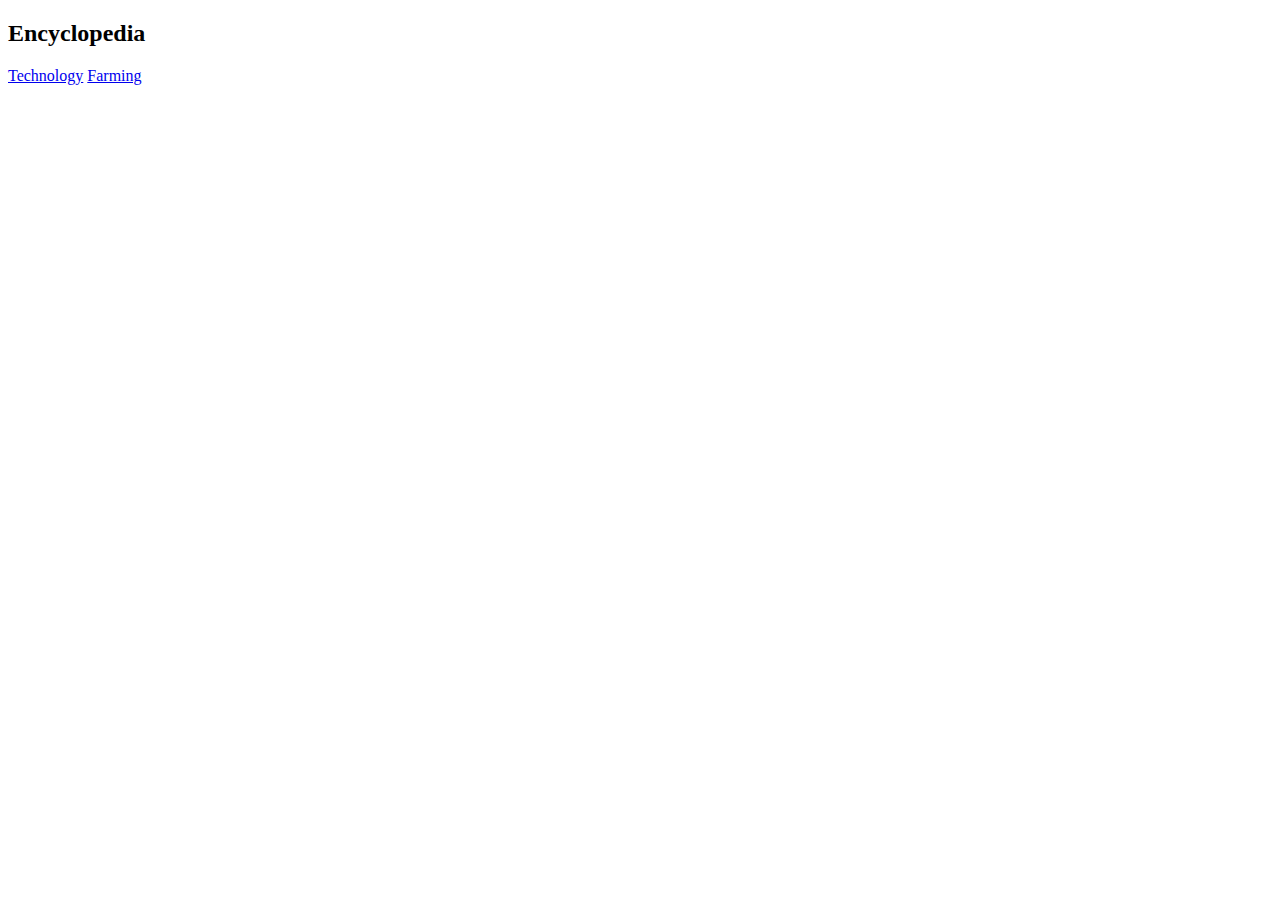
==== index.html @ 323076e5 "Initial commit" ====
<!DOCTYPE html>
<html>
  <head>
    <meta charset="utf-8">
    <meta name="viewport" content="width=device-width">
    <title>Kaiju | Encyclopedia</title>
    <link href="style.css" rel="stylesheet" type="text/css" />
  </head>
  <body>
  <h2>Encyclopedia</h2>
    <a href="tech.html">Technology</a>
    <a href="farming.html">Farming</a>
<script src="script.js"></script>
  </body>
</html>
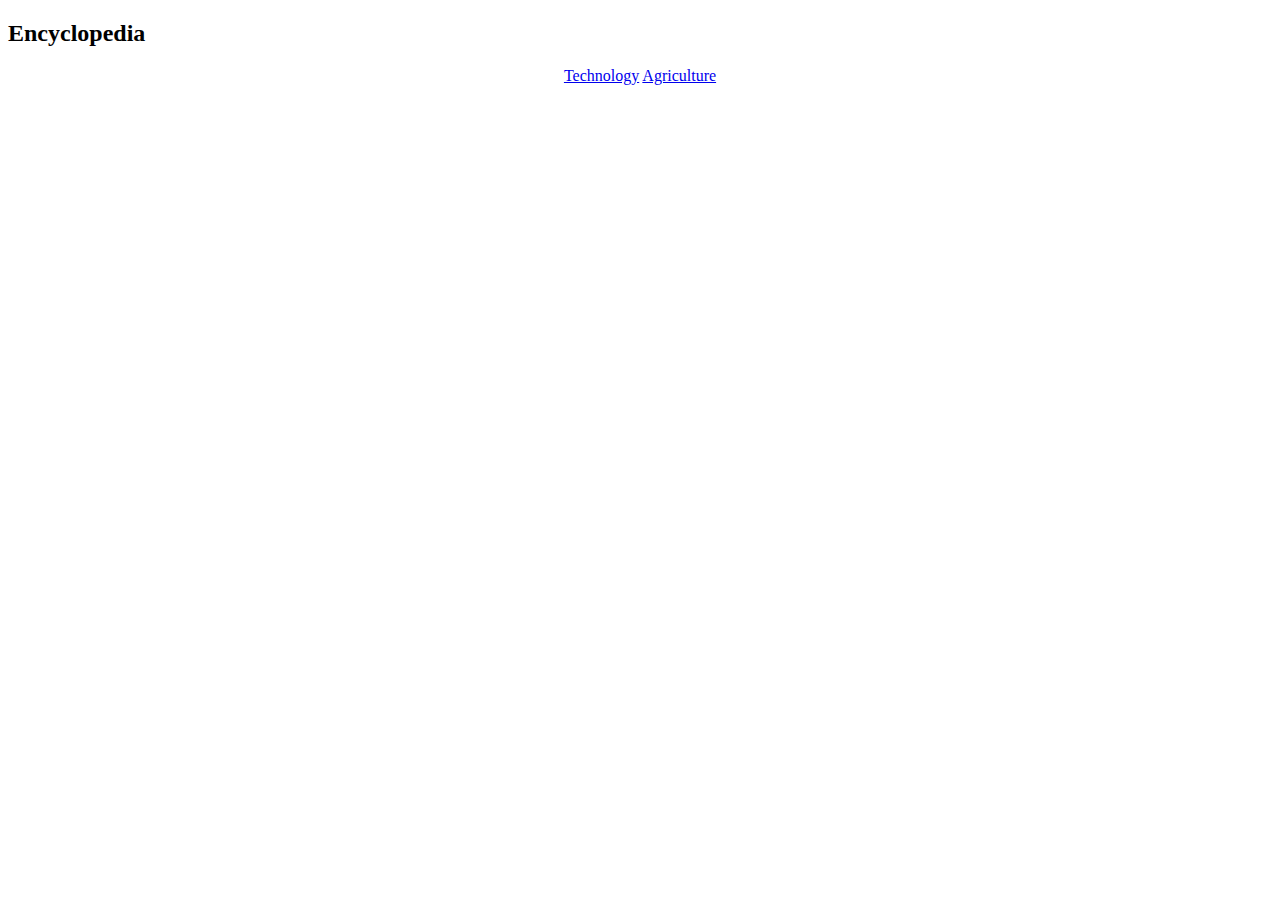
==== commit aa2d7bf0: "Index V.1.1.0" ====
--- a/index.html
+++ b/index.html
@@ -8,8 +8,10 @@
   </head>
   <body>
   <h2>Encyclopedia</h2>
+    <center>
     <a href="tech.html">Technology</a>
-    <a href="farming.html">Farming</a>
+    <a href="farming.html">Agriculture</a>
+    </center>
 <script src="script.js"></script>
   </body>
-</html>+</html>
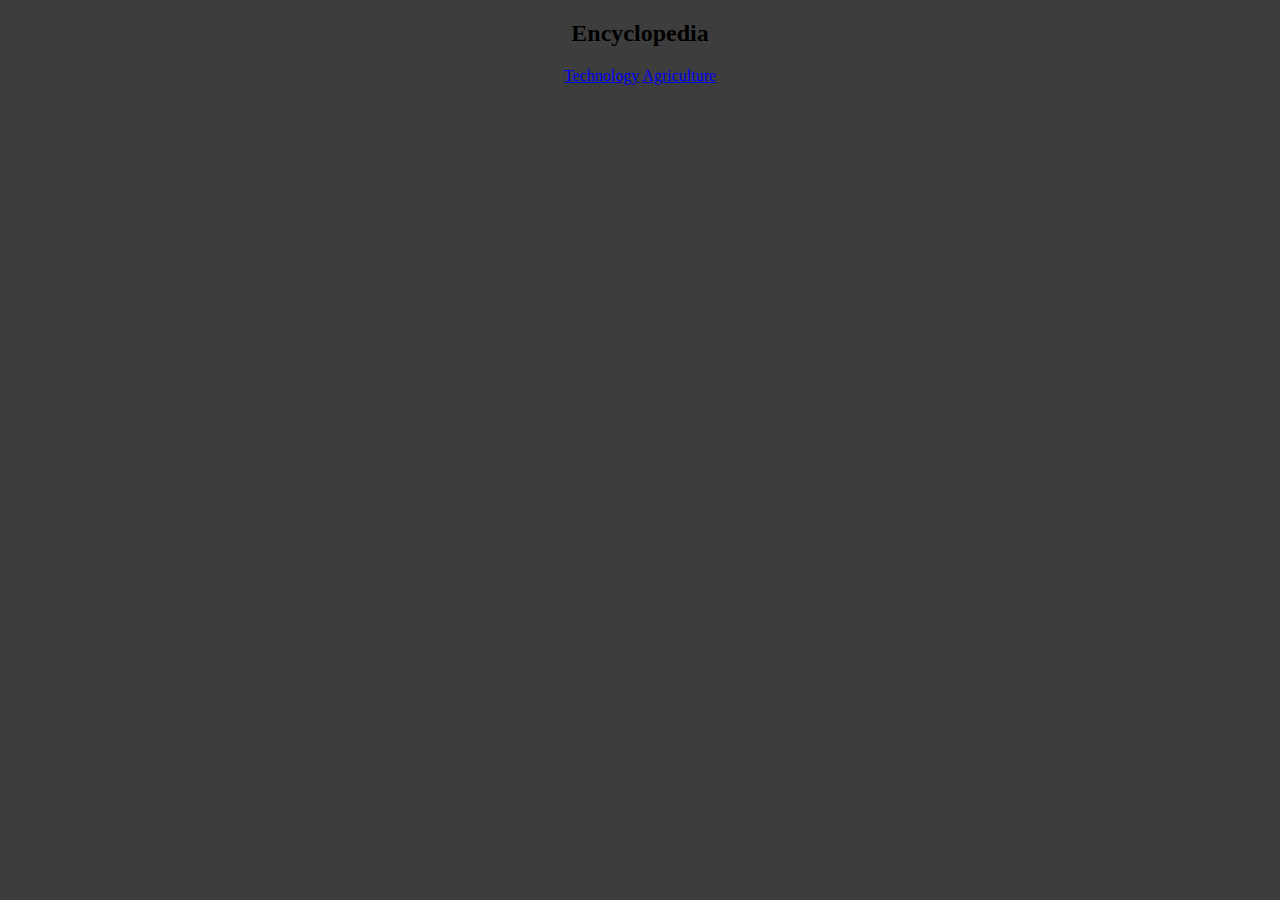
==== commit c08eeee9: "Index V1.2.0" ====
--- a/index.html
+++ b/index.html
@@ -7,8 +7,8 @@
     <link href="style.css" rel="stylesheet" type="text/css" />
   </head>
   <body>
+    <center>
   <h2>Encyclopedia</h2>
-    <center>
     <a href="tech.html">Technology</a>
     <a href="farming.html">Agriculture</a>
     </center>
--- a/style.css
+++ b/style.css
@@ -0,0 +1,3 @@
+body {
+background: #3d3d3d;
+}
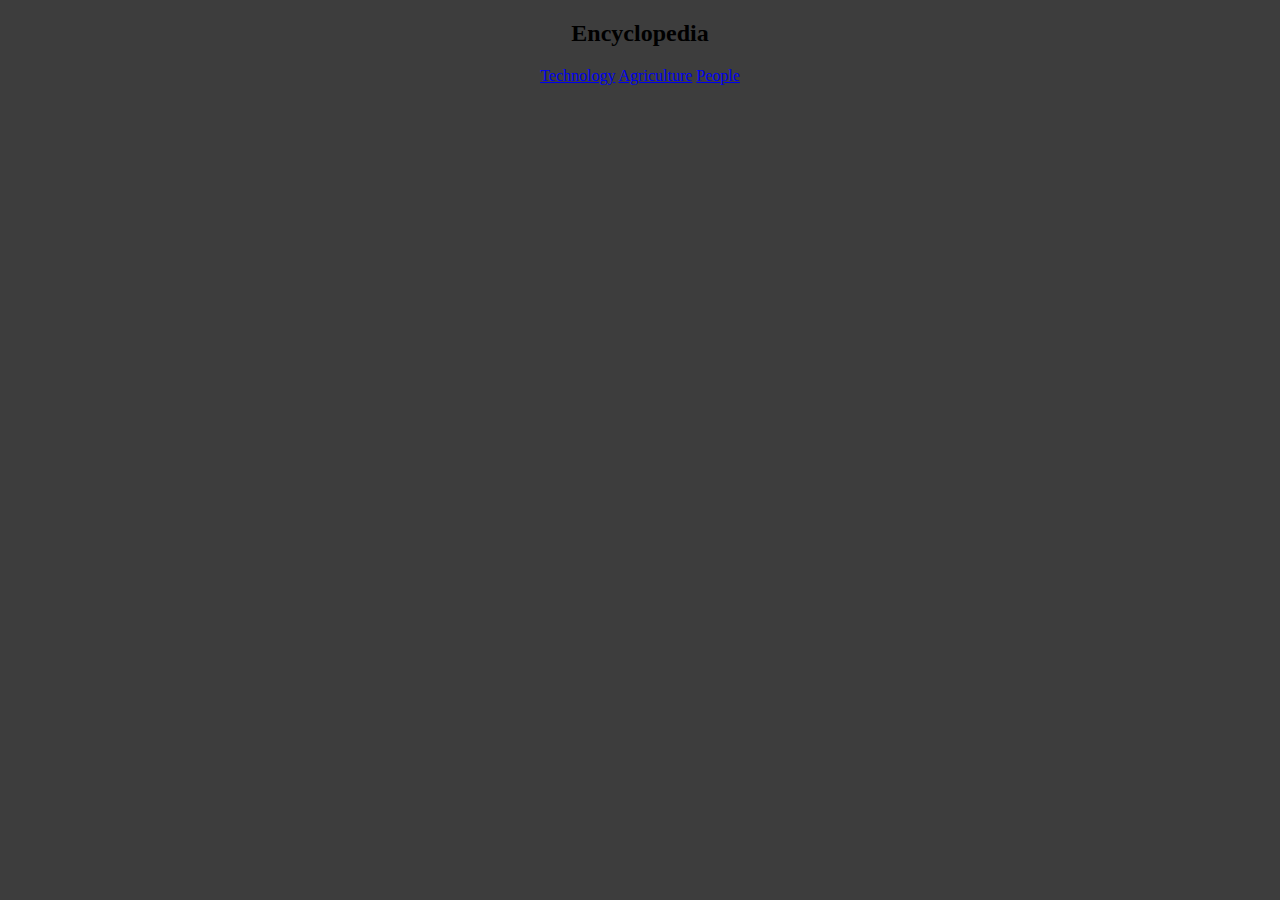
==== commit cad6ce93: "Update V.1.8.1" ====
--- a/index.html
+++ b/index.html
@@ -10,8 +10,8 @@
     <center>
   <h2>Encyclopedia</h2>
     <a href="tech.html">Technology</a>
-    <a href="farming.html">Agriculture</a>
+    <a href="agri.html">Agriculture</a>
+    <a href="people.html">People</a>
     </center>
-<script src="script.js"></script>
   </body>
 </html>
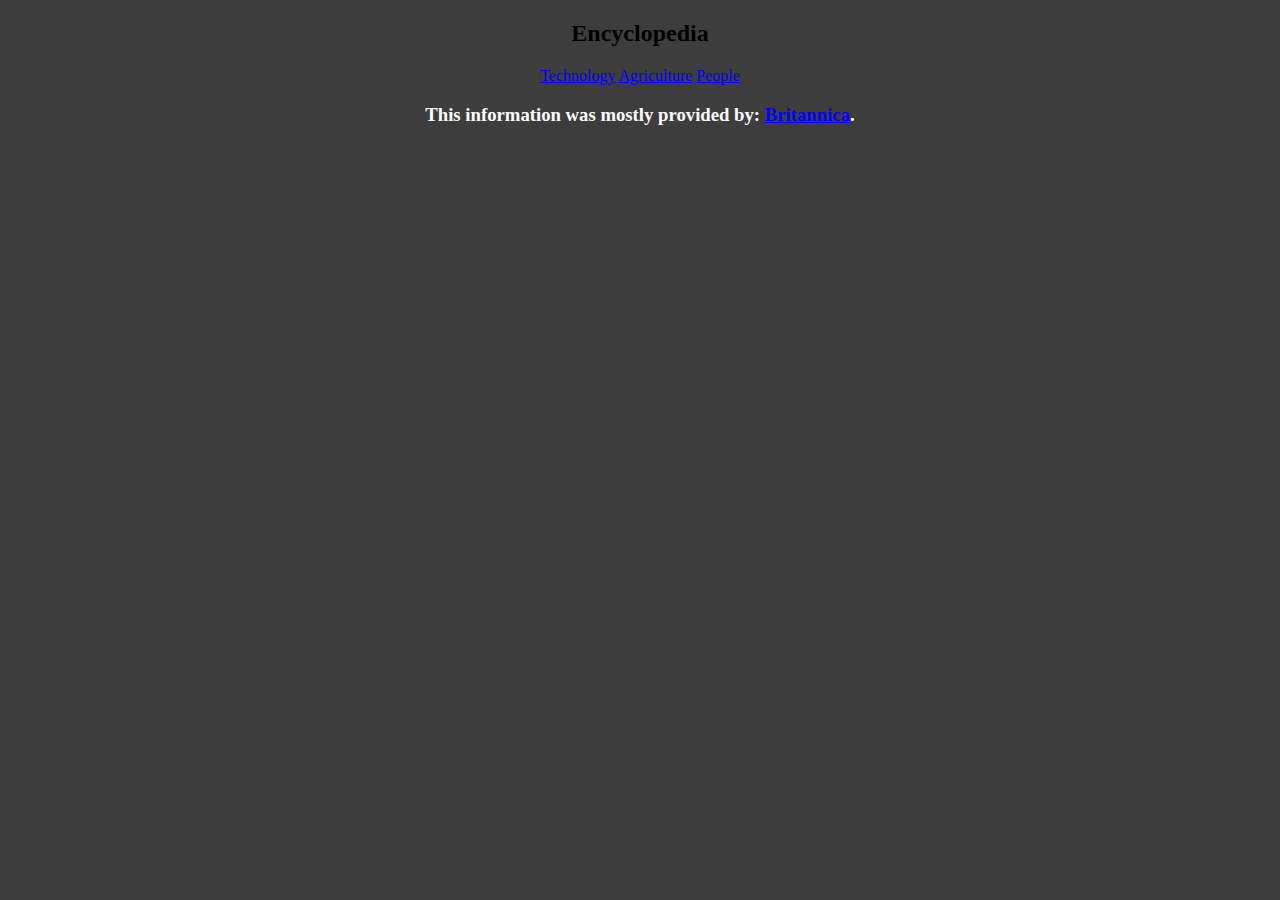
==== commit 388de5d1: "Update V.1.8.8" ====
--- a/index.html
+++ b/index.html
@@ -12,6 +12,7 @@
     <a href="tech.html">Technology</a>
     <a href="agri.html">Agriculture</a>
     <a href="people.html">People</a>
+    <h3>This information was mostly provided by: <a href="https://www.britannica.com/">Britannica</a>.</h3>
     </center>
   </body>
 </html>
--- a/style.css
+++ b/style.css
@@ -1,3 +1,23 @@
 body {
 background: #3d3d3d;
 }
+
+h3 {
+    color:white;
+}
+
+p {
+    color:white;
+}
+
+h1 {
+    color:white;
+}
+
+a {
+    color: blue;
+}
+
+a:visited {
+    color: aqua;
+}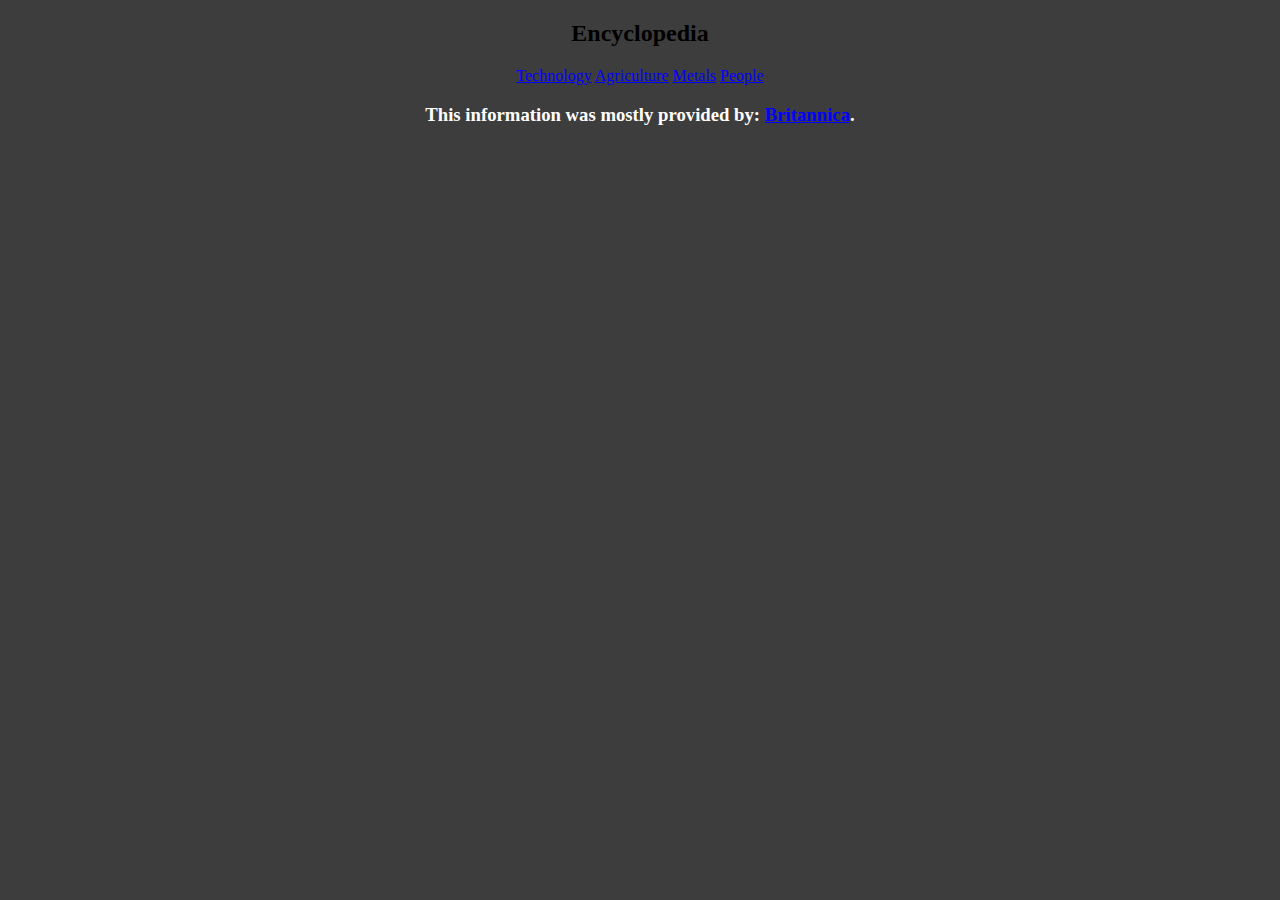
==== commit 691bf923: "1.12.0" ====
--- a/index.html
+++ b/index.html
@@ -11,6 +11,7 @@
   <h2>Encyclopedia</h2>
     <a href="tech.html">Technology</a>
     <a href="agri.html">Agriculture</a>
+		<a href="metals.html">Metals</a>
     <a href="people.html">People</a>
     <h3>This information was mostly provided by: <a href="https://www.britannica.com/">Britannica</a>.</h3>
     </center>
